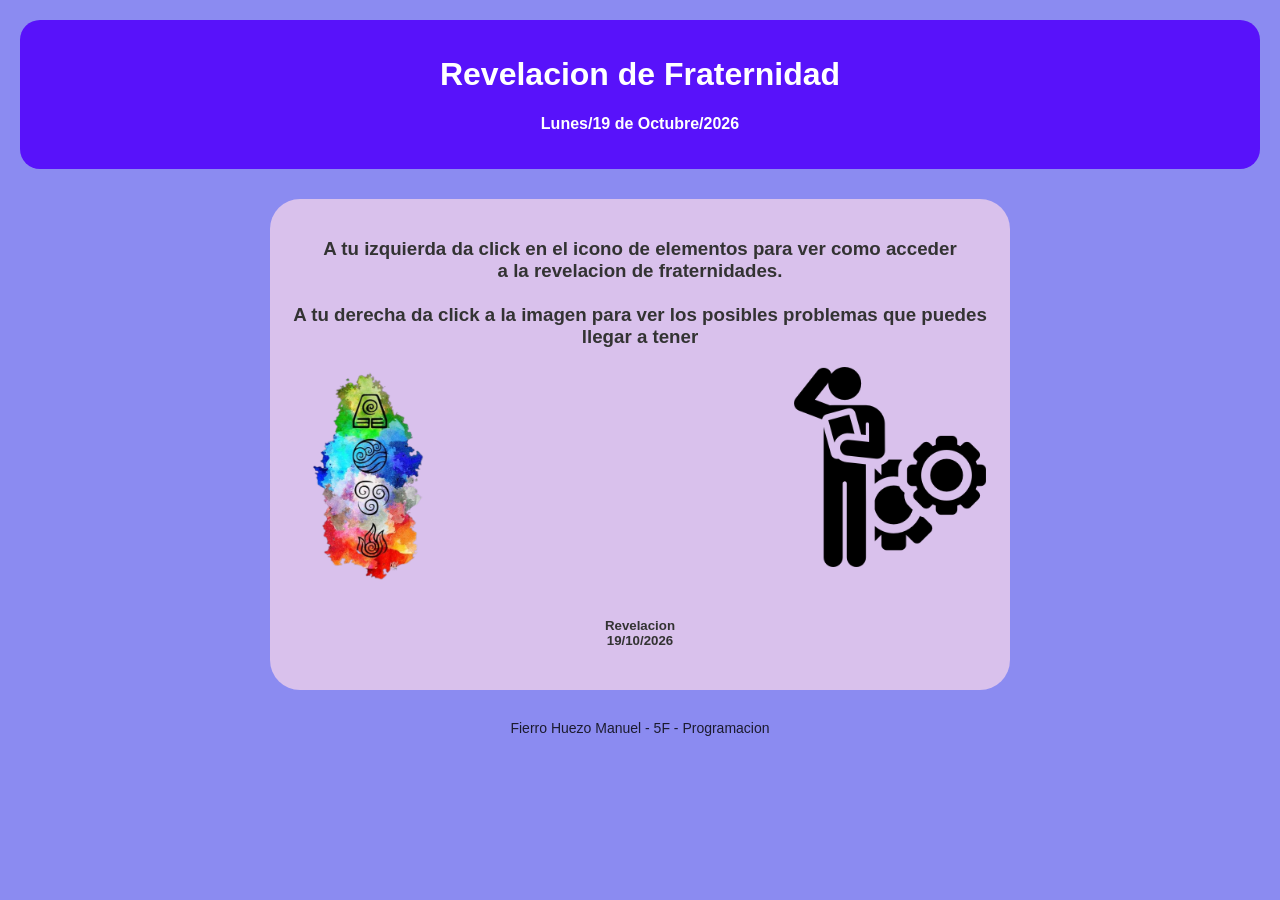
==== index.html @ adb45145 "Initial commit" ====
<!DOCTYPE html>
<html lang="es">
<head>
    <meta charset="UTF-8">
    <meta name="viewport" content="width=device-width, initial-scale=1.0">
    <title>Portal Terminal - INICIO</title>
    <link rel="stylesheet" href="css/estilos.css">
</head>
<body>
    <header>
        <h1>Revelacion de Fraternidad</h1>
        <h4>Lunes/19 de Octubre/2026</h4>
        <p></p>
    </header>

    <main class="contenedor">
        <center>
            <h3>A tu izquierda da click en el icono de elementos para ver como acceder<br>a la revelacion de fraternidades.<br><br>A tu derecha da click a la imagen para ver los posibles problemas que puedes llegar a tener</h3>
        </center>
        <section class="card">
                
                <a href="img1.html"><img src="imagenes/elementos.png" width="150px"></a>
                
                <a href="img2.html" style="float: right;"><img src="imagenes/problema.png" width="200px"></a>
            
        <center>
            <h5>Revelacion<br>19/10/2026</h5>
        </center>

        </section>
    </main>

    <footer>
        <center><p>Fierro Huezo Manuel - 5F - Programacion</p></center>
    </footer>
</body>
</html>
---- css/estilos.css ----
body {
    font-family: Arial, sans-serif;
    margin: 0;
    padding: 20px;
    background-color: #8b8bf1;
    color: #333;
}

header {
    background-color: #5812fa;
    color: white;
    padding: 15px;
    text-align: center;
    border-radius: 20px;
}

header a {
    color: #cbd5e0;
    text-decoration: none;
    font-weight: bold;
    margin: 0 10px;
}

header a:hover {
    color: white;
}

main {
    background: rgb(217, 193, 236);
    padding: 20px;
    margin-top: 15px;
    border-radius: 30px;
    margin: 30px auto;
    max-width: 700px;
}

input[type="text"] {
    width: 250px;
}


footer {
    text-align: center;
    margin-top: 20px;
    font-size: 14px;
    color: #000000ce;
}

button {
    background-color: rgb(47, 0, 255);
    color: white;
    padding: 10px 20px;
    border: none;
    border-radius: 5px;
    cursor: pointer;
    font-size: 16px;
}
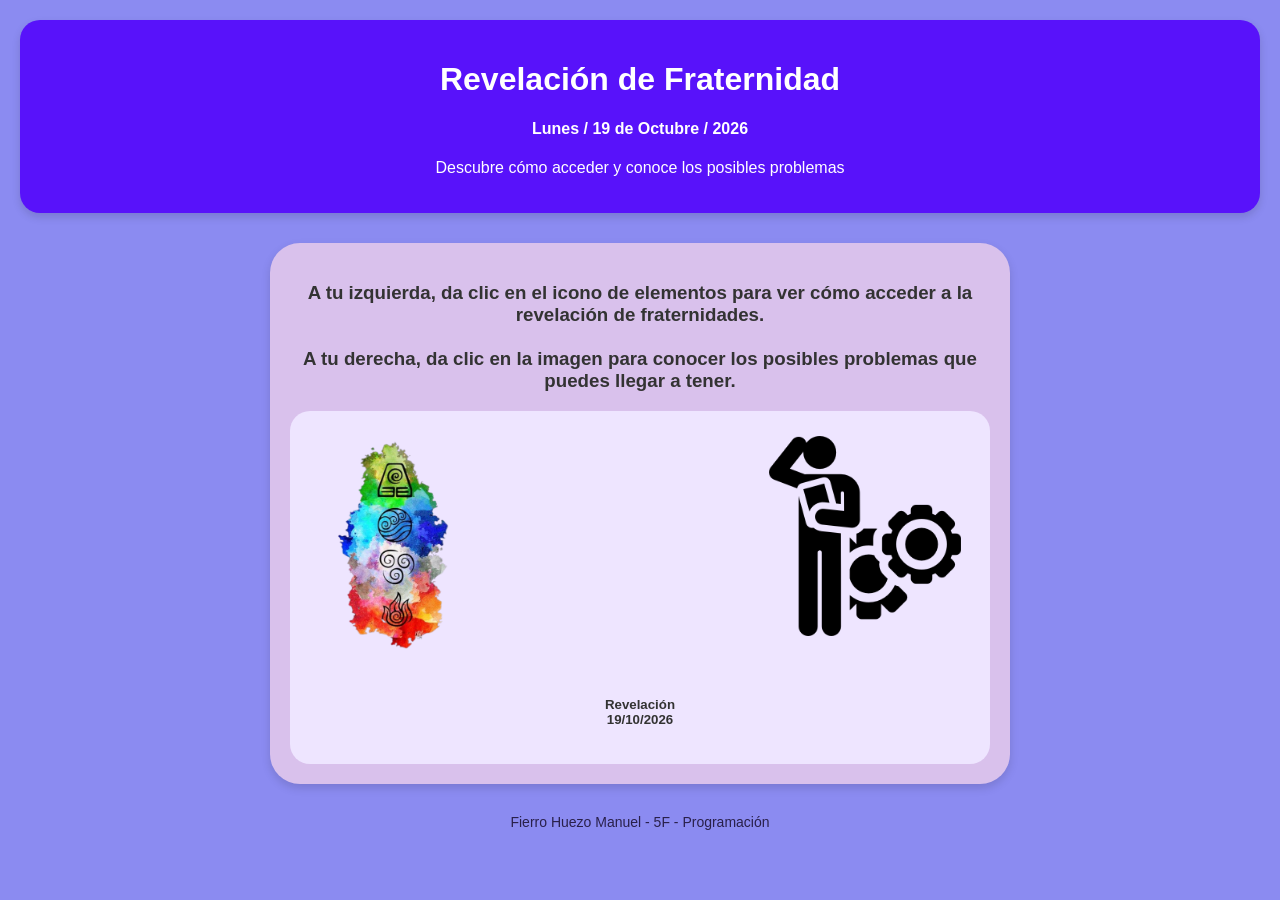
==== commit f901ba34: "cambios mamalones" ====
--- a/index.html
+++ b/index.html
@@ -8,30 +8,47 @@
 </head>
 <body>
     <header>
-        <h1>Revelacion de Fraternidad</h1>
-        <h4>Lunes/19 de Octubre/2026</h4>
-        <p></p>
+        <h1>Revelación de Fraternidad</h1>
+        <h4>Lunes / 19 de Octubre / 2026</h4>
+        <p>Descubre cómo acceder y conoce los posibles problemas</p>
     </header>
 
     <main class="contenedor">
         <center>
-            <h3>A tu izquierda da click en el icono de elementos para ver como acceder<br>a la revelacion de fraternidades.<br><br>A tu derecha da click a la imagen para ver los posibles problemas que puedes llegar a tener</h3>
+            <h3><font color: #3d2363>
+                A tu izquierda, da clic en el icono de elementos
+                para ver cómo acceder a la revelación de fraternidades.
+                <br><br>
+                A tu derecha, da clic en la imagen para conocer
+                los posibles problemas que puedes llegar a tener.
+            </font></h3>
         </center>
+
         <section class="card">
-                
-                <a href="img1.html"><img src="imagenes/elementos.png" width="150px"></a>
-                
-                <a href="img2.html" style="float: right;"><img src="imagenes/problema.png" width="200px"></a>
-            
-        <center>
-            <h5>Revelacion<br>19/10/2026</h5>
-        </center>
+
+            <a href="img1.html">
+                <img src="imagenes/elementos.png" width="150px">
+            </a>
+
+            <a href="img2.html" style="float: right;">
+                <img src="imagenes/problema.png" width="200px">
+            </a>
+
+            <center>
+                <h5>
+                    Revelación
+                    <br>
+                    19/10/2026
+                </h5>
+            </center>
 
         </section>
     </main>
 
     <footer>
-        <center><p>Fierro Huezo Manuel - 5F - Programacion</p></center>
+        <center>
+            <p>Fierro Huezo Manuel - 5F - Programación</p>
+        </center>
     </footer>
 </body>
 </html>
--- a/css/estilos.css
+++ b/css/estilos.css
@@ -9,41 +9,45 @@
 header {
     background-color: #5812fa;
     color: white;
-    padding: 15px;
+    padding: 20px;
     text-align: center;
     border-radius: 20px;
+    box-shadow: 0 4px 8px #0002;
 }
 
-header a {
-    color: #cbd5e0;
-    text-decoration: none;
-    font-weight: bold;
-    margin: 0 10px;
-}
-
-header a:hover {
-    color: white;
-}
 
 main {
     background: rgb(217, 193, 236);
     padding: 20px;
-    margin-top: 15px;
+    margin: 30px auto;
     border-radius: 30px;
-    margin: 30px auto;
     max-width: 700px;
+    box-shadow: 0 4px 10px #0002;
 }
 
-input[type="text"] {
-    width: 250px;
+
+
+.card {
+    background-color: #eee5ff;
+    padding: 15px;
+    border-radius: 20px;
+    min-height: 220px;
 }
 
+.card img {
+    margin: 10px;
+    border-radius: 15px;
+}
+
+.card a:hover img {
+    opacity: 0.8;
+}
 
 footer {
     text-align: center;
     margin-top: 20px;
     font-size: 14px;
-    color: #000000ce;
+    color: #29204a;
 }
 
 button {
@@ -51,7 +55,11 @@
     color: white;
     padding: 10px 20px;
     border: none;
-    border-radius: 5px;
+    border-radius: 10px;
     cursor: pointer;
     font-size: 16px;
+}
+
+button:hover {
+    background-color: #5812fa;
 }
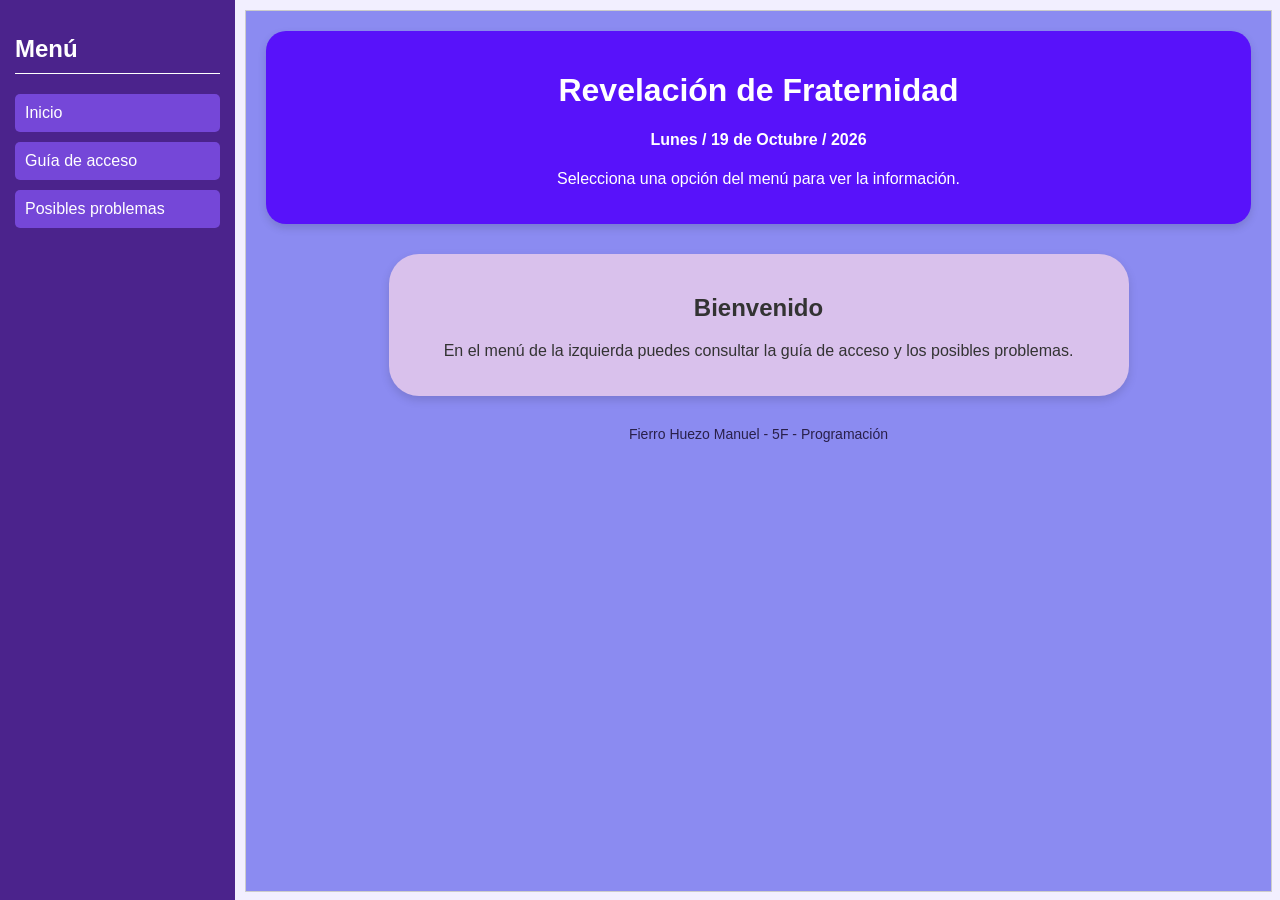
==== commit 5bd50a69: "a ver si sale bien" ====
--- a/index.html
+++ b/index.html
@@ -2,53 +2,20 @@
 <html lang="es">
 <head>
     <meta charset="UTF-8">
-    <meta name="viewport" content="width=device-width, initial-scale=1.0">
-    <title>Portal Terminal - INICIO</title>
+    <title>Revelación de Fraternidad</title>
     <link rel="stylesheet" href="css/estilos.css">
 </head>
-<body>
-    <header>
-        <h1>Revelación de Fraternidad</h1>
-        <h4>Lunes / 19 de Octubre / 2026</h4>
-        <p>Descubre cómo acceder y conoce los posibles problemas</p>
-    </header>
-
-    <main class="contenedor">
-        <center>
-            <h3><font color: #3d2363>
-                A tu izquierda, da clic en el icono de elementos
-                para ver cómo acceder a la revelación de fraternidades.
-                <br><br>
-                A tu derecha, da clic en la imagen para conocer
-                los posibles problemas que puedes llegar a tener.
-            </font></h3>
-        </center>
-
-        <section class="card">
-
-            <a href="img1.html">
-                <img src="imagenes/elementos.png" width="150px">
-            </a>
-
-            <a href="img2.html" style="float: right;">
-                <img src="imagenes/problema.png" width="200px">
-            </a>
-
-            <center>
-                <h5>
-                    Revelación
-                    <br>
-                    19/10/2026
-                </h5>
-            </center>
-
-        </section>
-    </main>
-
-    <footer>
-        <center>
-            <p>Fierro Huezo Manuel - 5F - Programación</p>
-        </center>
-    </footer>
+<body class="pagina-frame">
+    <div class="marco">
+        <div class="menu">
+            <h2>Menú</h2>
+            <a href="contenido.html" target="contenido">Inicio</a>
+            <a href="img1.html" target="contenido">Guía de acceso</a>
+            <a href="img2.html" target="contenido">Posibles problemas</a>
+        </div>
+        <div class="contenido">
+            <iframe src="contenido.html" name="contenido" title="Contenido"></iframe>
+        </div>
+    </div>
 </body>
-</html>+</html>
--- a/css/estilos.css
+++ b/css/estilos.css
@@ -62,4 +62,48 @@
 
 button:hover {
     background-color: #5812fa;
-}+}
+
+
+/* Marco sencillo con menu lateral */
+body.pagina-frame {
+    margin: 0;
+    padding: 0;
+    background: #f2efff;
+}
+.marco {
+    display: flex;
+    height: 100vh;
+}
+.menu {
+    width: 20%;
+    padding: 15px;
+    background: #4b238c;
+    color: white;
+}
+.menu h2 {
+    border-bottom: 1px solid white;
+    padding-bottom: 10px;
+}
+.menu a {
+    display: block;
+    margin: 10px 0;
+    padding: 10px;
+    color: white;
+    text-decoration: none;
+    background: #7547d8;
+    border-radius: 5px;
+}
+.menu a:hover {
+    background: #9270e0;
+}
+.contenido {
+    width: 100%;
+    padding: 10px;
+}
+.contenido iframe {
+    width: 100%;
+    height: 100%;
+    border: 1px solid #ccc;
+    background: white;
+}
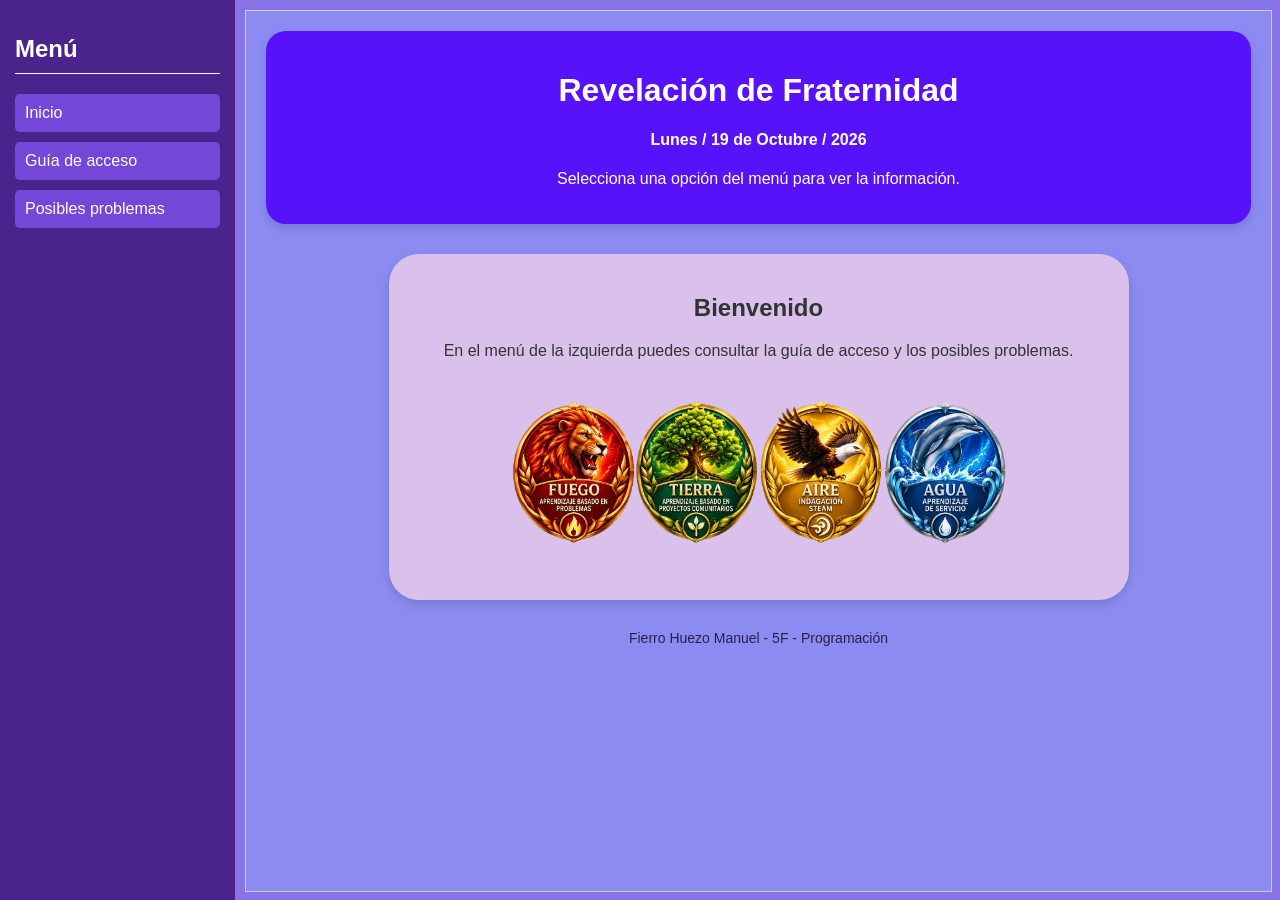
==== commit 67b64e92: "puede que version final" ====
--- a/index.html
+++ b/index.html
@@ -1,7 +1,9 @@
 <!DOCTYPE html>
 <html lang="es">
 <head>
-    <meta charset="UTF-8">
+    
+<meta name="viewport" content="width=device-width, initial-scale=1.0">
+
     <title>Revelación de Fraternidad</title>
     <link rel="stylesheet" href="css/estilos.css">
 </head>
--- a/css/estilos.css
+++ b/css/estilos.css
@@ -69,7 +69,7 @@
 body.pagina-frame {
     margin: 0;
     padding: 0;
-    background: #f2efff;
+    background: #2700d48c;
 }
 .marco {
     display: flex;
@@ -107,3 +107,33 @@
     border: 1px solid #ccc;
     background: white;
 }
+
+
+/* Ajustes para celulares */
+@media screen and (max-width: 768px) {
+
+    body {
+        padding: 10px;
+    }
+
+    img {
+        max-width: 100%;
+        height: auto;
+    }
+
+    header {
+        padding: 10px;
+    }
+
+    nav {
+        display: flex;
+        flex-wrap: wrap;
+        gap: 10px;
+    }
+
+    main, section, article {
+        max-width: 100%;
+        box-sizing: border-box;
+    }
+
+}
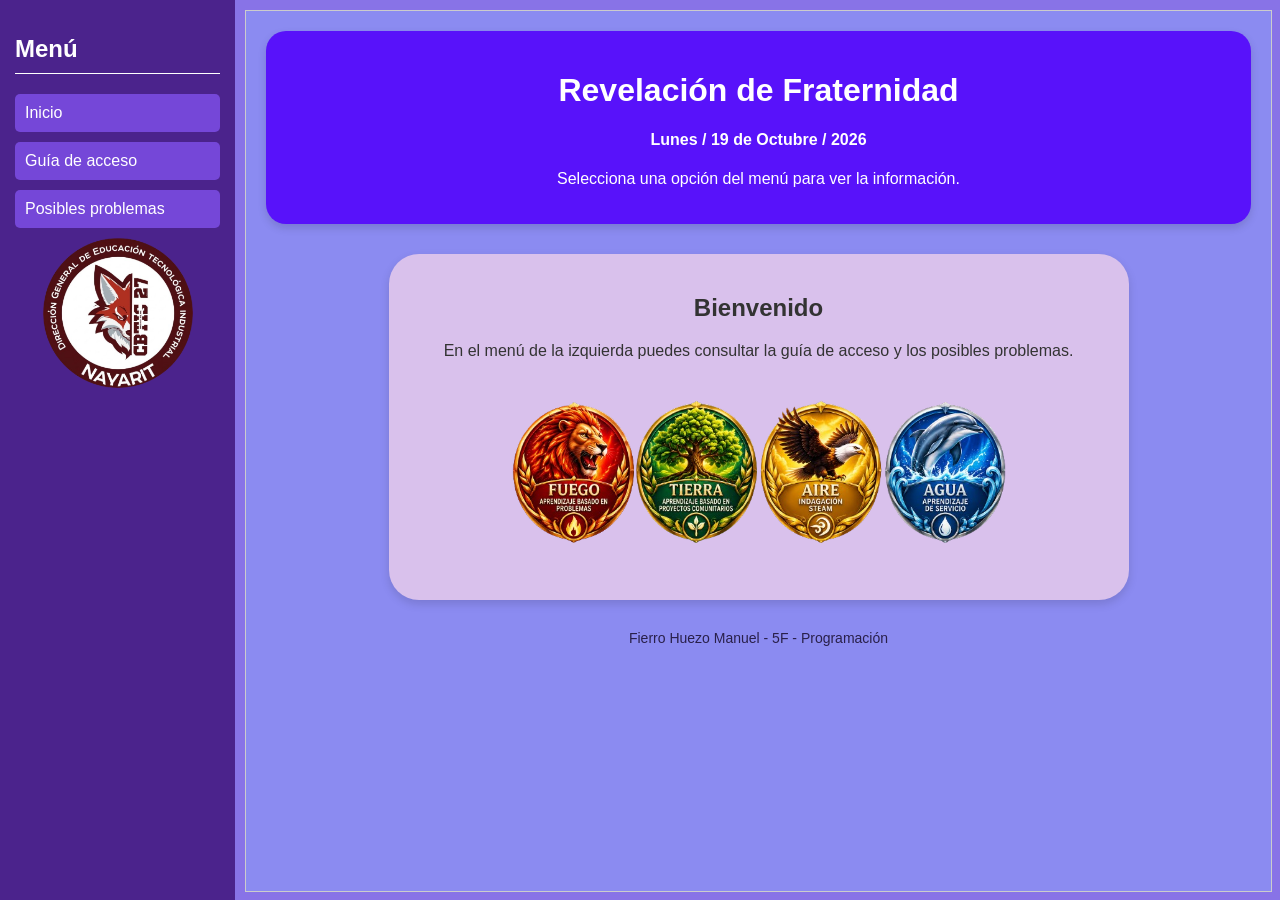
==== commit 8ab6fc34: "asdasdasd" ====
--- a/index.html
+++ b/index.html
@@ -14,10 +14,12 @@
             <a href="contenido.html" target="contenido">Inicio</a>
             <a href="img1.html" target="contenido">Guía de acceso</a>
             <a href="img2.html" target="contenido">Posibles problemas</a>
+            <center><img src="imagenes/Cbtislogo.png" width="150px"></center>
         </div>
         <div class="contenido">
             <iframe src="contenido.html" name="contenido" title="Contenido"></iframe>
         </div>
     </div>
+    
 </body>
 </html>
--- a/css/estilos.css
+++ b/css/estilos.css
@@ -136,4 +136,28 @@
         box-sizing: border-box;
     }
 
+    /* Poner el menú arriba y el contenido abajo */
+    .marco {
+        flex-direction: column;
+        height: auto;
+        min-height: 100vh;
+    }
+
+    .menu {
+        width: 100%;
+        box-sizing: border-box;
+    }
+
+    .contenido {
+        width: 100%;
+        height: 70vh;
+        padding: 10px;
+        box-sizing: border-box;
+    }
+
+    .contenido iframe {
+        width: 100%;
+        height: 100%;
+    }
+
 }
